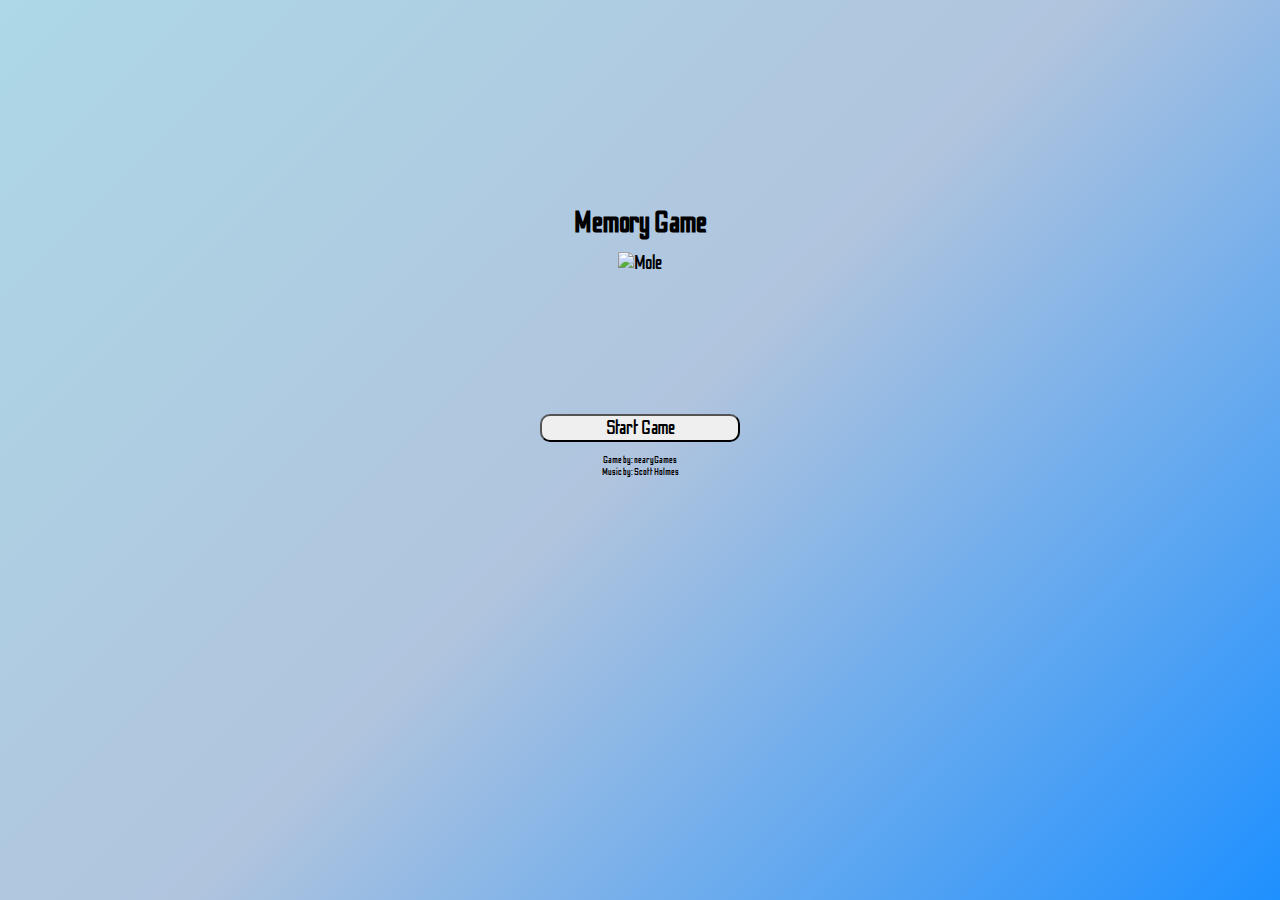
==== index.html @ 5019664b "Add files via upload" ====
<!DOCTYPE html>
<html lang="en">
<head>
    <meta charset="UTF-8">
    <meta http-equiv="X-UA-Compatible" content="IE=edge">
    <meta name="viewport" content="width=device-width, initial-scale=1.0">
    <link rel="stylesheet" href="memoryGame.css">
    <link rel="preconnect" href="https://fonts.googleapis.com">
    <link rel="preconnect" href="https://fonts.gstatic.com" crossorigin>
    <link href="https://fonts.googleapis.com/css2?family=Odibee+Sans&display=swap" rel="stylesheet">
    <title>nearyGames - Memory Game</title>
    <link rel="icon" type="image/x-icon" href="/img/nearyGames.png">
</head>
<body>
    <div id="startContainer">
        <h1>Memory Game</span></h1>
        <img id="startImg" src="/img/knight.jpg" alt="Mole" height="150px">
        <button id="startGame" onclick="window.location.href='/memoryGame.html'">Start Game</button>
        <footer>
            Game by: <a href="https://nearygames.com" target="_blank">nearyGames</a><br>Music by: <a href ="https://freemusicarchive.org/music/Scott_Holmes/" target="_blank">Scott Holmes</a>
        </footer>
    </div>
</body>
</html>
---- memoryGame.css ----
* {
    box-sizing: border-box;
    margin: 0 auto;
    text-align: center;
    font-family: 'Odibee Sans', cursive; 
    font-size: 40px;
}

html {
    height: 100vh;
    background: linear-gradient(135deg, lightBlue, lightSteelBlue, dodgerBlue);
}

#startContainer {
  height: 75vh;
  display: flex;
  flex-direction: column;
  justify-content: center;
  align-items: center;
}

#startImg {
  width: auto;
}

#startImg:hover {
  cursor: default;
}

h1, h3, button {
    margin: 10px;
}

h1, h3 {
    font-size: 1.5rem;
    animation: slide-in 1000ms;
}

#totalToWin {
    font-size: 1.5rem;
    color: slateblue;
}

button {
    width: 200px;
    border-radius: 10px;
    animation: grow-and-shrink 2s;
}

button:hover {
    background-color: slateblue;
    color: white;
    box-shadow: 3px 3px slategrey;
    cursor: pointer;
}

#result {
    color: slateblue;
}

#grid {
    width: 1280px;
    animation: grow 2s;
    animation-timing-function: ease-in-out;
}

img {
    margin: 5px;
}

img:hover {
    animation: grow-and-shrink2 1s;
    cursor: pointer;
}

footer {
  margin: 2px;
  font-size: .5rem;
}

a {
  text-decoration: none;
  color: black;
  font-size: .5rem;
}

a:hover {
  text-decoration: underline;
  color: slateblue;
}

audio {
  width: 250px;
  height: 20px;
}

@keyframes grow-and-shrink {
    0% {
      transform: scale(1);
    }
    50% {
      transform: scale(1.5);
    }
    100% {
      transform: scale(1);
    }
  }

  @keyframes grow-and-shrink2 {
    0% {
      transform: scale(1);
    }
    50% {
      transform: scale(1.05);
    }
    100% {
      transform: scale(1);
    }
  }

@keyframes slide-in {
    from {
      transform: translateX(-100%);
      opacity: 0.25;
    }
    to {
      transform: translateX(0%);
      opacity: 1;
    }
  }

@keyframes grow {
    0% {
      transform: scale(0.5);
    }
    100% {
      transform: scale(1);
    }
  }

@media (min-width: 2400px) {
    button {
      width: 300px;
    }
    #grid {
        display: flex;
        flex-wrap: wrap;
        width: 75vw;
        justify-content: center;
    }
    img {
        width: 450px;
    }
}

@media (max-width: 1440px) {
    * {
        font-size: 30px;
    }
    #grid {
        display: flex;
        flex-wrap: wrap;
        width: 85vw;
        justify-content: center;
    }
    img {
        width: 240px;
    }
}

@media (max-width: 1280px) {
  * {
      font-size: 20px;
  }
  #grid {
      display: flex;
      flex-wrap: wrap;
      width: 85vw;
      justify-content: center;
  }
  img {
      margin: 2px;
      width: 175px;
    }
}

@media (max-width: 720px) {
    #grid {
        display: flex;
        flex-wrap: wrap;
        width: 85vw;
        justify-content: center;
    }
    
}

@media (max-width: 600px) {
  #grid {
      display: flex;
      flex-wrap: wrap;
      width: 85vw;
      justify-content: center;
  }
  img {
      width: 85px;
  }
}
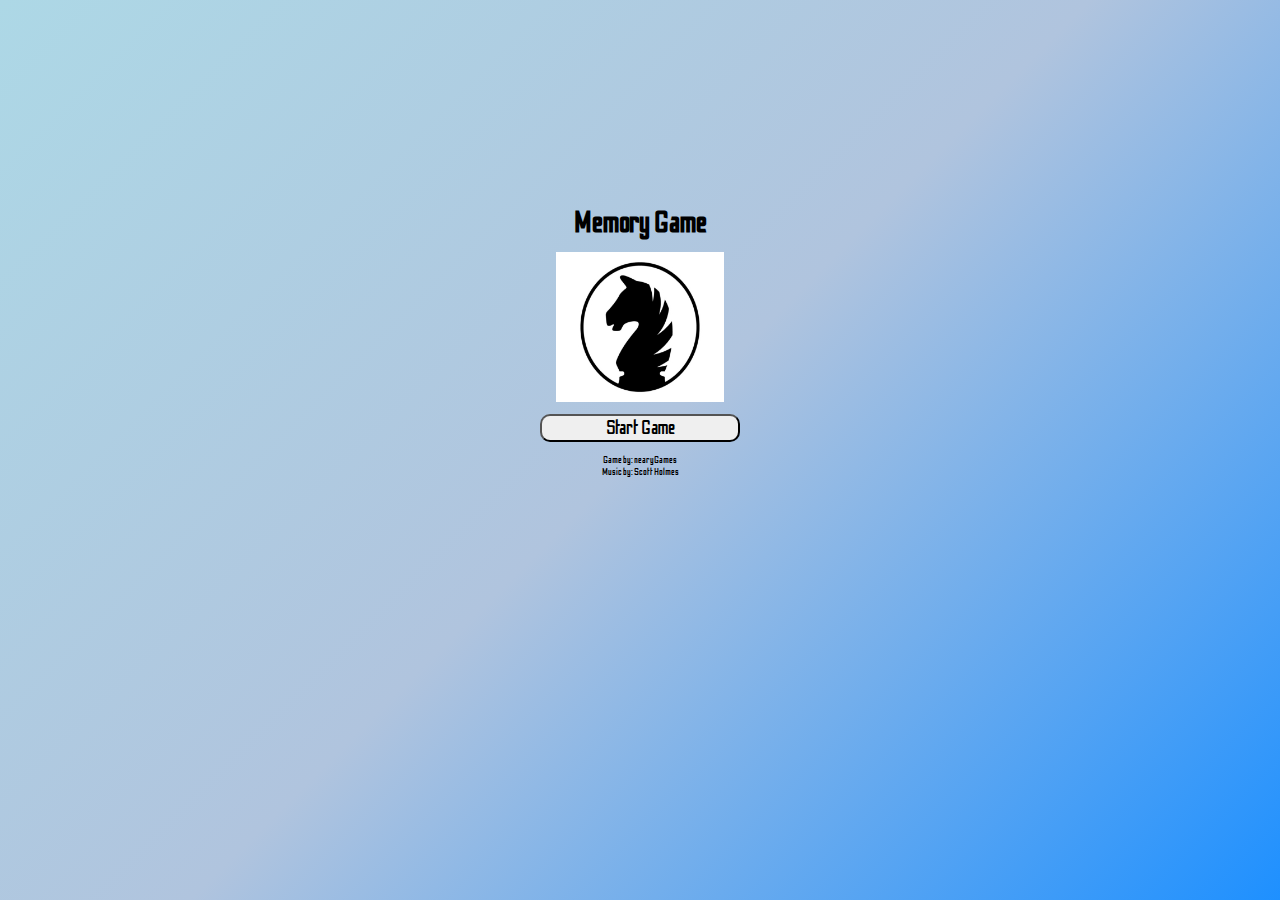
==== commit c9f83995: "Update index.html" ====
--- a/index.html
+++ b/index.html
@@ -9,16 +9,16 @@
     <link rel="preconnect" href="https://fonts.gstatic.com" crossorigin>
     <link href="https://fonts.googleapis.com/css2?family=Odibee+Sans&display=swap" rel="stylesheet">
     <title>nearyGames - Memory Game</title>
-    <link rel="icon" type="image/x-icon" href="/img/nearyGames.png">
+    <link rel="icon" type="image/x-icon" href="/nearyGames.png">
 </head>
 <body>
     <div id="startContainer">
         <h1>Memory Game</span></h1>
-        <img id="startImg" src="/img/knight.jpg" alt="Mole" height="150px">
-        <button id="startGame" onclick="window.location.href='/memoryGame.html'">Start Game</button>
+        <img id="startImg" src="knight.jpg" alt="Black chess knight" height="150px">
+        <button id="startGame" onclick="window.location.href='https://mattneary1.github.io/memoryGame/memoryGame.html'">Start Game</button>
         <footer>
             Game by: <a href="https://nearygames.com" target="_blank">nearyGames</a><br>Music by: <a href ="https://freemusicarchive.org/music/Scott_Holmes/" target="_blank">Scott Holmes</a>
         </footer>
     </div>
 </body>
-</html>+</html>
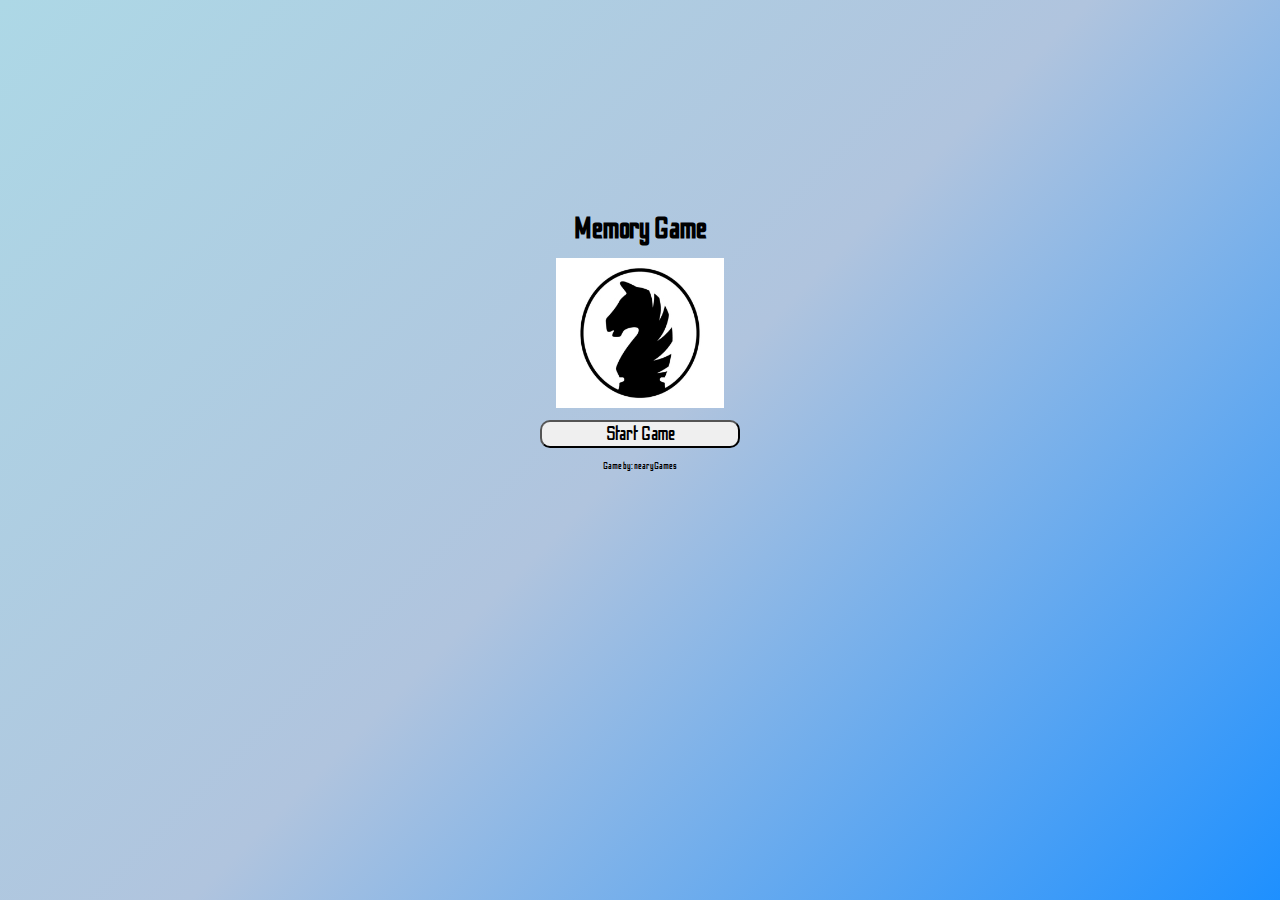
==== commit 40a33762: "Update index.html" ====
--- a/index.html
+++ b/index.html
@@ -9,7 +9,7 @@
     <link rel="preconnect" href="https://fonts.gstatic.com" crossorigin>
     <link href="https://fonts.googleapis.com/css2?family=Odibee+Sans&display=swap" rel="stylesheet">
     <title>nearyGames - Memory Game</title>
-    <link rel="icon" type="image/x-icon" href="/nearyGames.png">
+    <link rel="icon" type="image/x-icon" href="nearyGames.png">
 </head>
 <body>
     <div id="startContainer">
@@ -17,8 +17,7 @@
         <img id="startImg" src="knight.jpg" alt="Black chess knight" height="150px">
         <button id="startGame" onclick="window.location.href='https://mattneary1.github.io/memoryGame/memoryGame.html'">Start Game</button>
         <footer>
-            Game by: <a href="https://nearygames.com" target="_blank">nearyGames</a><br>Music by: <a href ="https://freemusicarchive.org/music/Scott_Holmes/" target="_blank">Scott Holmes</a>
-        </footer>
+            Game by: <a href="https://nearygames.com" target="_blank">nearyGames</a>
     </div>
 </body>
 </html>
--- a/memoryGame.css
+++ b/memoryGame.css
@@ -33,7 +33,7 @@
 
 h1, h3 {
     font-size: 1.5rem;
-    animation: slide-in 1000ms;
+    animation: slide-in 1s;
 }
 
 #totalToWin {
@@ -204,4 +204,4 @@
   img {
       width: 85px;
   }
-}+}
